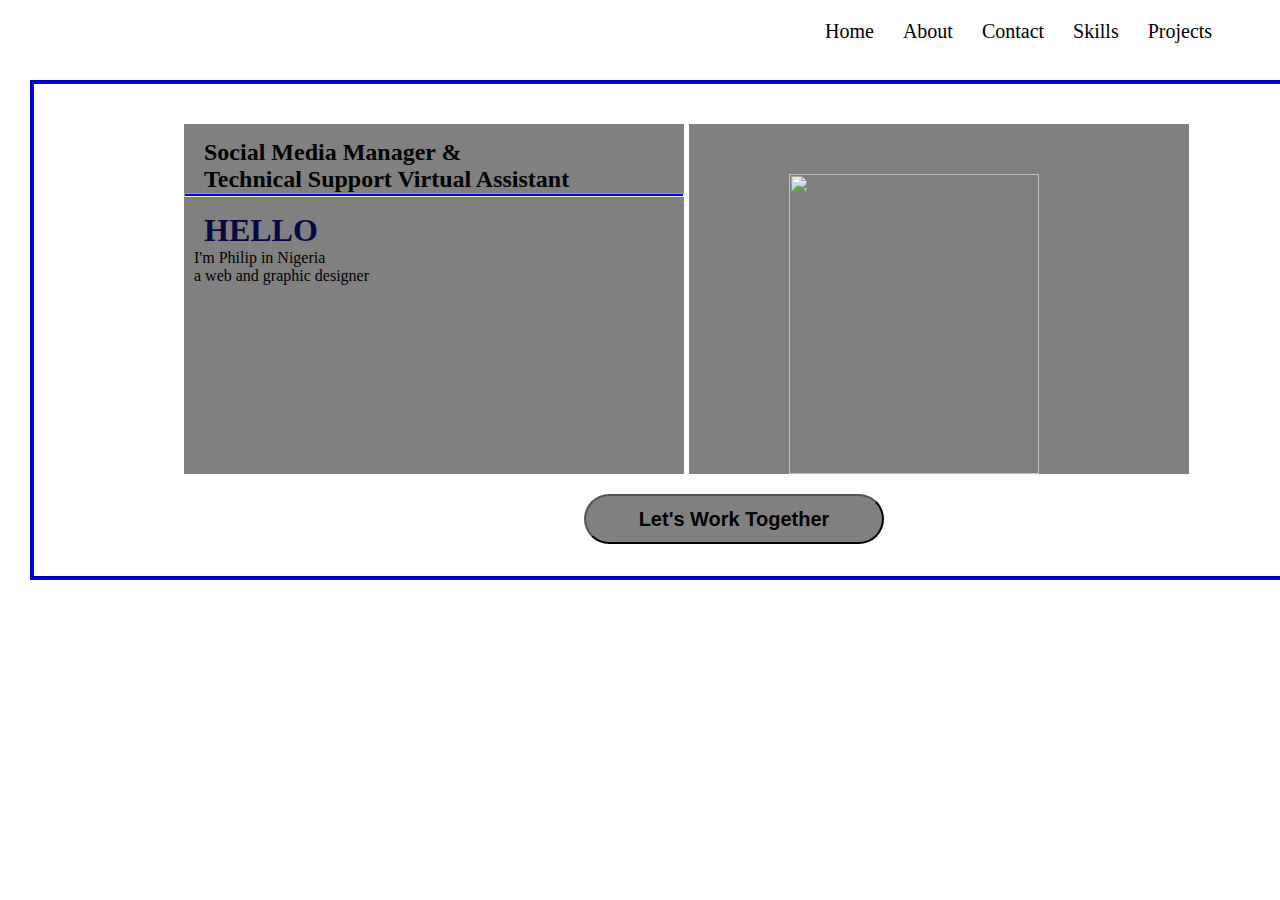
==== index.html @ 22871c86 "Add files via upload" ====
<!DOCTYPE html>
<html lang="en">
<head>
    <meta charset="UTF-8">
    <meta name="viewport" content="width=device-width, initial-scale=1.0">
    <title>Document</title>
    <link rel="stylesheet" href="index.css">
</head>
<body>
  
  <div class="menus">
    <a href="">Home</a>
    <a href="about.html">About</a>
    <a href="contact.html">Contact</a>
    <a href="skills.html">Skills</a>
    <a href="project.html">Projects</a>
  </div>
<div class="body1">
  <div class="body">

    <div class="content">
   <h2>
    Social Media Manager & 
    <br>
    Technical Support Virtual Assistant
  </h2>
  <hr>
  <h1>HELLO</h1>
  <p>I'm Philip in Nigeria<br>
    a web and graphic designer</p>
        
    </div>
    <div class="pix">
<img src="images/student.jpg" alt="">

    </div>
 </div>
<div class="body1button">
    <button>Let's Work Together</button>
</div>

</div>
</body>
</html>
---- index.css ----
*{
    margin: 0;
    padding: 0;
    box-sizing: border-box;
}

.menus{
    margin-left: 800px;
    padding-top: 20px;
    width: 1500px;
    height: 80px;
}


a{
  margin-left: 25px;
  text-decoration: none; 
  font-family: Georgia, 'Times New Roman', Times, serif;
  font-size: 20px;
  color: black;
  
}

a:hover{
    color: blue;

}

.body{
    height: 370px;
    width: 1200px;
    display: flex;
    gap: 5px;
    padding-top: 20px;
    padding-left: 120px;
    margin-left: 30px;
    opacity: (0 5);

}

img{
    height: 300px;
    width: 250px;
        /* border-style: groove; */
    /* border-width: 5px; */
    /* border-color: rgb(3, 3, 46); */
    /* border-radius: 50%; */
}

.content{
    height: 350px;
    width: 500px;
    background-color: gray;
    opacity: (0 5);
}

.pix{
    height: 350px;
    width: 500px;
    background-color: gray;
    padding-top: 50px;
    padding-left: 100px;
}


.body1{
    height: 500px;
    width: 1300px;
    border-color: blue;
    border-style: groove;
    border-width: 4px;
    padding-top: 20px;
    /* padding-left: 120px; */
    margin-left: 30px;
}

.body1button button{
    height: 50px;
    width: 300px;
    margin-top: 20px;
    margin-left: 550px;
    border-radius: 30px;
    background-color: gray;
    color: black;
    font-size: 20px;
    font-weight: bold;
}
.body1button button:hover{
    color: blue;
}

h2{
    margin-top: 15px;
    margin-left: 20px;
}

hr{
height: 4px;
background-color: blue;
}

h1{
    color: rgb(7, 7, 68);
    margin-left: 20px;
    margin-top: 15px;
}

p{
    margin-left: 10px;
}

.about{
    background-color:  rgb(190, 186, 186);;
    height: 1150px;
    width: 1300px;
    margin-left: 30px;
    padding-left: 30px;
    padding-top: 70px;
}

#h1{
    text-align: center;
    font-size: larger;
    font-family: Arial, Helvetica, sans-serif;
    font-weight: 900;
    margin-bottom: 100px;
}

.flex{
    display: flex;
    gap: 20px;
    margin-top: 100px;
}

.web{
    height: 5000px;
    width: 400px;
}

.graphic{
    height: 500px;
    width: 400px;
}

.socialmedia{
    height: 500px;
    width: 400px;
}

.web img{
    width: 400px;
    height: 500px;
}

.graphic img{
    width: 400px;
    height: 500px;
}

.socialmedia img{
    width: 400px;
    height: 500px;
}

.web h1{
    background-color: gray;
    text-align: center;
}

.graphic h1{
    background-color: gray;
    text-align: center;
}

.socialmedia h1{
    background-color: gray;
    text-align: center;
}

.socialmedia button{
    background-color: gray;
    height: 50px;
    width: 300px;
    margin-top: 20px;
    margin-left: 20px;
    font-size: 20px;
    font-weight: bold;
    border-radius: 30px;
}
.socialmedia button:hover{
    color: blue;
}
.graphic button{
    background-color: gray;
    height: 50px;
    width: 300px;
    margin-top: 60px;
    margin-left: 20px;
    font-size: 20px;
    font-weight: bold;
    border-radius: 30px;
}
.graphic button:hover{
    color: blue;

}

.web button{
    background-color: gray;
    height: 50px;
    width: 300px;
    margin-top: 60px;
    margin-left: 20px;
    font-size: 20px;
    font-weight: bold;
    border-radius: 30px; 
}

.web button:hover{
    color: blue;
}



.why{
    background-color: rgb(209, 206, 206);
    height: 870px;
    width: 1300px;
    margin-left: 30px;
    padding-top: 200px;
    text-align: center;
}

.why h1{
    font-family: Cambria, Cochin, Georgia, Times, 'Times New Roman', serif;
    font-size: 120px;
    font-weight: bold;
}

.reason1{
    background-color: white;
    height: 250px;
    width: 400px;
}

.reason2{
    background-color: white;
    height: 250px;
    width: 400px;
}

.reason3{
    background-color: white;
    height: 250px;
    width: 400px;
}

.flex2{
    display: flex;
    gap: 10px;
    margin-left: 35px;
    margin-top: 250px;
}
.reason1 h2{
    font-family: 'Segoe UI', Tahoma, Geneva, Verdana, sans-serif;
    font-size: 50px;
    margin-bottom: 20px;
}

.reason2 h2{
    font-family: 'Segoe UI', Tahoma, Geneva, Verdana, sans-serif;
    font-size: 50px;
    margin-bottom: 20px;
}

.reason3 h2{
    font-family: 'Segoe UI', Tahoma, Geneva, Verdana, sans-serif;
    font-size: 50px;
    margin-bottom: 20px;
}

.facebook img{
    height: 40px;
    width: 30px;
}

.linkedin img{
    height: 40px;
    width: 30px;
}

.whatsapp img{
    height: 40px;
    width: 30px;
}

.handles{
    display: flex;
    gap: 10px;
    background-color: rgb(231, 228, 228);
    height: auto;
    width: 1300px;
    margin-left: 30px;
    padding-left: 30px;
}

.container{
    background-color: rgb(185, 181, 181);
    height: 800px;
    width: 1300px;
    margin-left: 30px;
}

.containerh1{
    text-align: center;
    padding-top: 200px;
    font-family: 'Times New Roman', Times, serif;
    font-size: 80px;
    font-weight: bold;
    font-style:oblique;
    
}


.containerh1 img{
    width: 1100px;
    height: 500px;
}

.mywork2{
    margin-top: 100px;
    padding-left: 35px;
}

.mywork2 img:hover{
    height: 600px;
    width: 400px;
    opacity: 0.5;
}

.skill{
    background-color: rgb(190, 186, 186);
    height: 850px;
    width: 1300px;
    margin-left: 30px;
    padding-top: 200px;
}

.skillsh1{
    font-family: Cambria, Cochin, Georgia, Times, 'Times New Roman', serif;
    font-size: 50px;
    font-weight: bold;
}

.skill2{
    background-color: rgb(190, 186, 186);
    height: 850px;
    width: 1300px;
    padding-top: 200px;
    margin-top: 50px;
}

ol li{
    margin-left: 50px;
}

.career{
    background-color: rgb(190, 186, 186);
    height: 500px;
    width: 1300px;
    padding-top: 200px;
    margin-top: 50px;
    text-align: center;
}

.career h1{
    text-align: center;
    font-size: 80px;
    font-weight: bold;
    font-family: Arial, Helvetica, sans-serif;
    font-style: oblique;
    margin-bottom: 100px;
}
.career h2{
    font-size: 35px;
    font-family: 'Trebuchet MS', 'Lucida Sans Unicode', 'Lucida Grande', 'Lucida Sans', Arial, sans-serif;
    font-weight: bold;
    
}
/* .career .flex3{
    display: flex;
} */
/* .va1{
    background-color: white;
    height: auto;
    width: auto;
    margin-left: 5px;
}
.va2{
    background-color: white;
    height: auto;
    width: auto;
    margin-left: 5px; 
}
.va3{
    background-color: white;
    height: auto;
    width: auto;
    margin-left: 5px;
}
.va4{
    background-color: white;
    height: auto;
    width: auto;
    margin-left: 5px;
}
.va5{
    background-color: white;
    height: auto;
    width: auto;
    margin-left: 5px;
} */

.footer{
    background-color: rgb(190, 186, 186);
    height: 600px;
    width: 1300px;
    padding-top: 200px;
    margin-top: 20px;
    margin-left: 30px;
}
span{
    color: blue;
}
.footer h1{
    text-align: center;
    font-family: 'Times New Roman', Times, serif;
    font-size: 80px;
    font-weight: bold;
    margin-bottom: 100px;
}

.footerflex{
    display: flex;
    gap: 20px;
    margin-left: 30px;

}
.whatsapp{
    background-color: white;
    height: 120px;
    width: 180px;
    margin-left: 5px;
}
.facebook{
    background-color: white;
    height: 120px;
    width: 180px;
    margin-left: 5px;
}
.instagram{
    background-color: white;
    height: 120px;
    width: 180px;
    margin-left: 5px;
}
.linkedin{
    background-color: white;
    height: 120px;
    width: 180px;
     margin-left: 5px;
}
.email{
    background-color: white;
    height: 120px;
    width: 180px;
    margin-left: 5px;
}
.call{
    background-color: white;
    height: 120px;
    width: 180px;
    margin-left: 5px;
}
.footerflex img{
    margin-left: 30px;
    margin-top: 20px;
    height: 80px;
    width: 80px;
}

.work3 img{
    width: 620px;
    height: 400px;
    margin-left: 30px;
}

.work4 img{
    width: 620px;
    height: 400px;
    margin-left: 30px;
}

video {
    width: 1270px;
    height: 400px;
    margin-left: 30px;
}
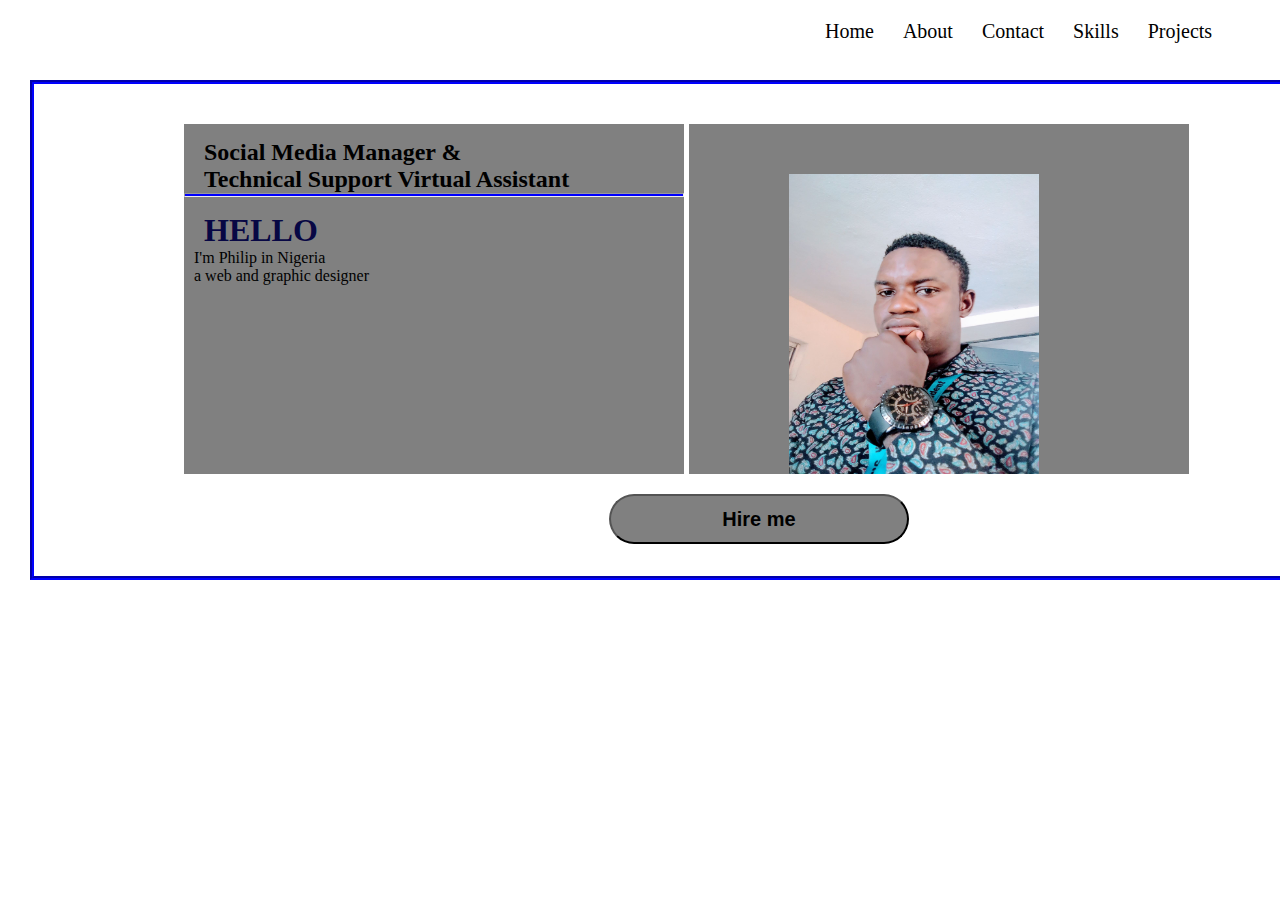
==== commit 807b487a: "Add files via upload" ====
--- a/index.html
+++ b/index.html
@@ -36,7 +36,7 @@
     </div>
  </div>
 <div class="body1button">
-    <button>Let's Work Together</button>
+  <a href="contact.html"><button>Hire me</button></a>
 </div>
 
 </div>
